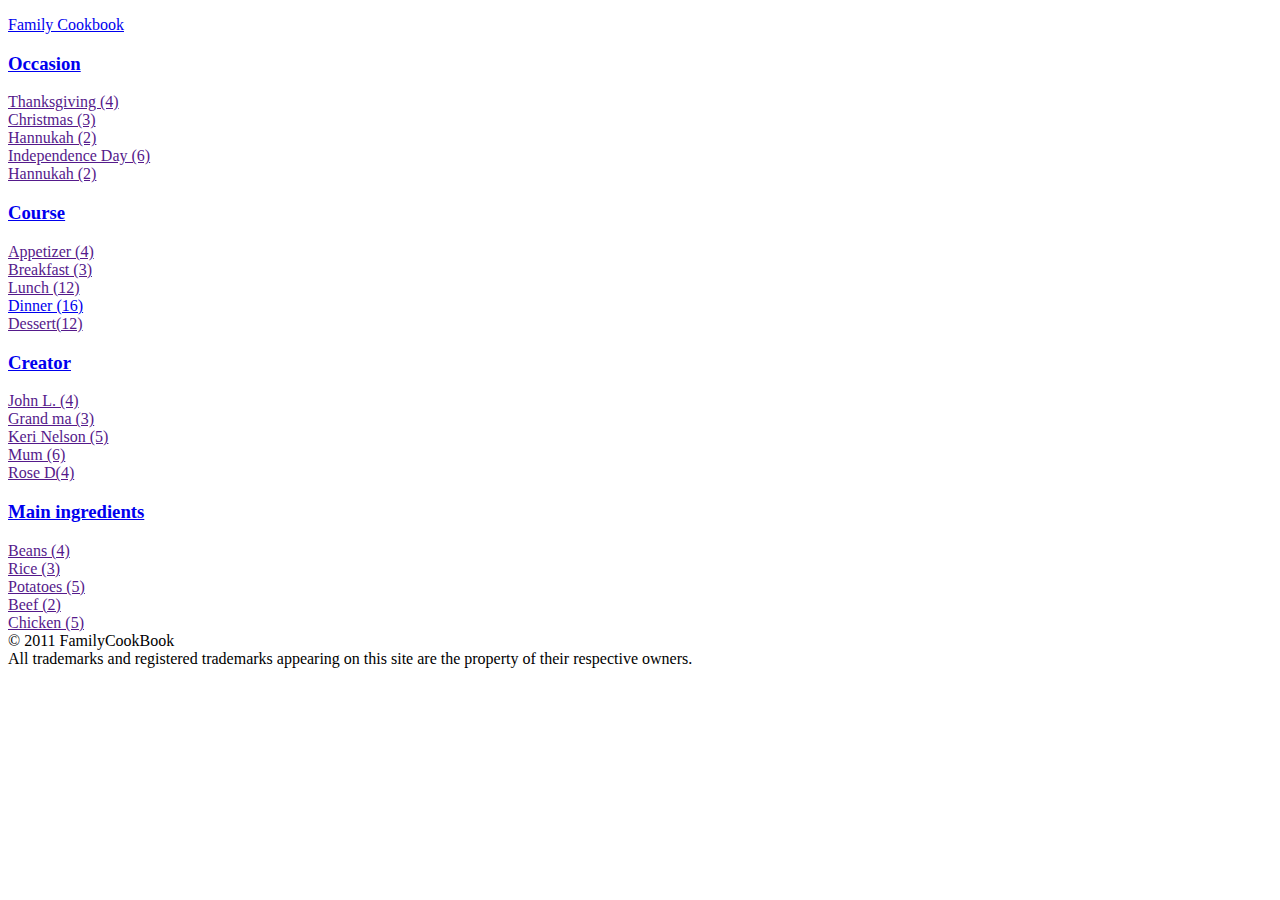
==== browse-recipes.html @ 4e1d695a "FamilyCookBook push" ====
<!DOCTYPE html>
<html>
  <head>
    <meta charset="utf-8" />
    <title>Family Cookbook - Browse recipes</title>
    <link rel="stylesheet" href="starbuzz2.css" />
    <link rel="stylesheet" href="css/ui-lightness/jquery-ui-1.8.16.custom.css">
	<script src="jquery.js"></script>
	<script src="development-bundle/ui/jquery.ui.core.js"></script>
	<script src="development-bundle/ui/jquery.ui.widget.js"></script>
	<script src="development-bundle/ui/jquery.ui.accordion.js"></script>
	<script src="development-bundle/ui/jquery.ui.dialog.js"></script>
	<script>
	$(function() {
			$( "#accordion" ).accordion({
			autoHeight: false,
			navigation: true,
			animated: 'easeslide' 

			});
	});
	
	function addDinner() {
	 
		$("#sidebar").html("<img src='roast.jpg' width = '50%' height = '75%'/> <p> Roast dinner </p>");
	}
	</script>
  </head> 

  <body>
   <div id="allcontent">
    <div id="header">
	<p id="family"><a href = "home.html">Family Cookbook </a></p>
    </div>

    <div id="main">
     <div id="accordion">
	<h3><a href="#">Occasion</a></h3>
	<div>
	<li><a href= "">Thanksgiving (4)</a></li>
	<li><a href= "">Christmas (3)</a></li>
	<li><a href= "">Hannukah (2)</a></li>
	<li><a href= "">Independence Day (6)</a></li>
	<li><a href= "">Hannukah (2)</a></li>
	</div>
	<h3><a href="#">Course</a></h3>
	<div>
	<li><a href= "">Appetizer (4)</a></li>
	<li><a href= "">Breakfast (3)</a></li>
	<li><a href= "">Lunch (12)</a></li>
	<li><a href= "#" onClick= "addDinner()">Dinner (16)</a></li>
	<li><a href= "">Dessert(12)</a></li>
	</div>
	<h3><a href="#">Creator</a></h3>
	<div>
	
	<li><a href= "">John L. (4)</a></li>
	<li><a href= "">Grand ma (3)</a></li>
	<li><a href= "">Keri Nelson (5)</a></li>
	<li><a href= "">Mum (6)</a></li>
	<li><a href= "">Rose D(4)</a></li>
	</div>
	<h3><a href="#">Main ingredients</a></h3>
	<div>
	<li><a href= "">Beans (4)</a></li>
	<li><a href= ""> Rice (3)</a></li>
	<li><a href= "">Potatoes (5)</a></li>
	<li><a href= "">Beef (2)</a></li>
	<li><a href= "">Chicken (5)</a></li>
	</div>
</div>

    </div>

    <div id="sidebar">
  
    </div>

    <div id="footer">
      &copy; 2011 FamilyCookBook
      <br />
      All trademarks and registered trademarks appearing on 
      this site are the property of their respective owners.
    </div>
   </div>
  </body>
</html>
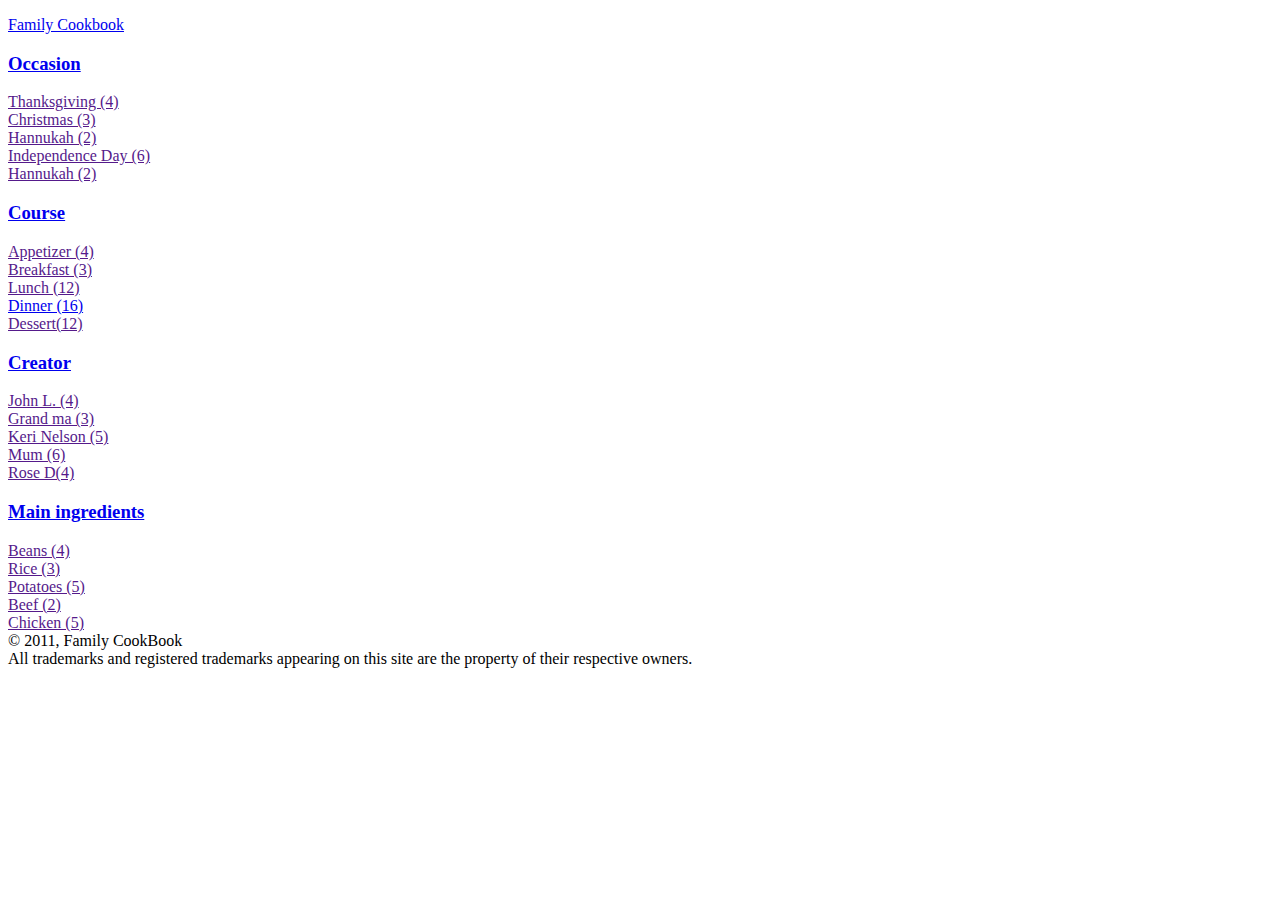
==== commit 3d31840b: "Adding new css files." ====
--- a/browse-recipes.html
+++ b/browse-recipes.html
@@ -3,7 +3,8 @@
   <head>
     <meta charset="utf-8" />
     <title>Family Cookbook - Browse recipes</title>
-    <link rel="stylesheet" href="starbuzz2.css" />
+    <link rel="stylesheet" type="text/css" href="Template.css" />
+    <link rel="stylesheet" type="text/css" href="browse_recipe.css" />
     <link rel="stylesheet" href="css/ui-lightness/jquery-ui-1.8.16.custom.css">
 	<script src="jquery.js"></script>
 	<script src="development-bundle/ui/jquery.ui.core.js"></script>
@@ -28,6 +29,7 @@
   </head> 
 
   <body>
+  <div id="wrap">
    <div id="allcontent">
     <div id="header">
 	<p id="family"><a href = "home.html">Family Cookbook </a></p>
@@ -70,18 +72,23 @@
 	</div>
 </div>
 
+   
+
     </div>
-
-    <div id="sidebar">
+    
+<div id="sidebar">
   
     </div>
+ 
 
-    <div id="footer">
-      &copy; 2011 FamilyCookBook
+   
+   </div>
+   </div>
+<div id="footer">
+      &copy; 2011, Family CookBook
       <br />
       All trademarks and registered trademarks appearing on 
       this site are the property of their respective owners.
     </div>
-   </div>
   </body>
 </html>
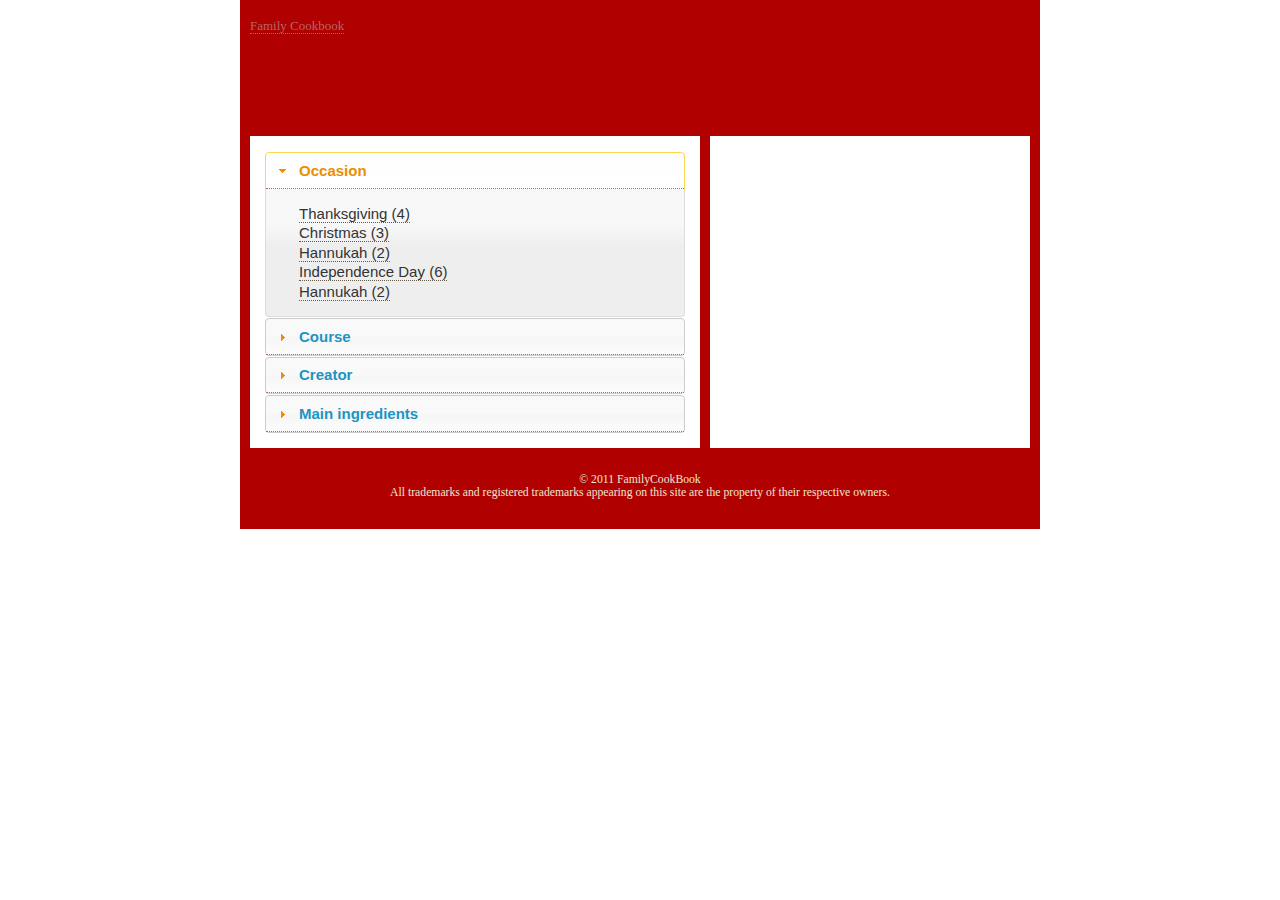
==== commit 6e795c3e: "Browse and view pages edited" ====
--- a/browse-recipes.html
+++ b/browse-recipes.html
@@ -3,14 +3,13 @@
   <head>
     <meta charset="utf-8" />
     <title>Family Cookbook - Browse recipes</title>
-    <link rel="stylesheet" type="text/css" href="Template.css" />
-    <link rel="stylesheet" type="text/css" href="browse_recipe.css" />
+    <link rel="stylesheet" href="css/starbuzz2.css" />
     <link rel="stylesheet" href="css/ui-lightness/jquery-ui-1.8.16.custom.css">
-	<script src="jquery.js"></script>
-	<script src="development-bundle/ui/jquery.ui.core.js"></script>
-	<script src="development-bundle/ui/jquery.ui.widget.js"></script>
-	<script src="development-bundle/ui/jquery.ui.accordion.js"></script>
-	<script src="development-bundle/ui/jquery.ui.dialog.js"></script>
+	<script src="js/jquery.js"></script>
+	<script src="ui/jquery.ui.core.js"></script>
+	<script src="ui/jquery.ui.widget.js"></script>
+	<script src="ui/jquery.ui.accordion.js"></script>
+	<script src="ui/jquery.ui.dialog.js"></script>
 	<script>
 	$(function() {
 			$( "#accordion" ).accordion({
@@ -23,13 +22,12 @@
 	
 	function addDinner() {
 	 
-		$("#sidebar").html("<img src='roast.jpg' width = '50%' height = '75%'/> <p> Roast dinner </p>");
+		$("#sidebar").html("<img src='img/roast.jpg' width = '50%' height = '75%'/> <p> Roast dinner </p>");
 	}
 	</script>
   </head> 
 
   <body>
-  <div id="wrap">
    <div id="allcontent">
     <div id="header">
 	<p id="family"><a href = "home.html">Family Cookbook </a></p>
@@ -72,23 +70,18 @@
 	</div>
 </div>
 
-   
+    </div>
 
-    </div>
-    
-<div id="sidebar">
+    <div id="sidebar">
   
     </div>
- 
 
-   
-   </div>
-   </div>
-<div id="footer">
-      &copy; 2011, Family CookBook
+    <div id="footer">
+      &copy; 2011 FamilyCookBook
       <br />
       All trademarks and registered trademarks appearing on 
       this site are the property of their respective owners.
     </div>
+   </div>
   </body>
 </html>
--- a/css/starbuzz2.css
+++ b/css/starbuzz2.css
@@ -0,0 +1,63 @@
+body {
+    background-color: white;
+    font-family: Georgia,"Times New Roman",Times,serif;
+    font-size: small;
+    margin: 0;
+}
+#header {
+    color: #EFE5D0;
+    height: 108px;
+    margin: 10px;
+}
+#main {
+    background: none repeat scroll 0 0 white;
+    float: left;
+    font-size: 105%;
+    margin: 0 10px 10px;
+    padding: 15px;
+    width: 420px;
+}
+#sidebar {
+    background: none repeat scroll 0 0 white;
+    font-size: 105%;
+    margin: 0 10px 10px 470px;
+    padding: 15px;
+    height: 282px;
+}
+#footer {
+    clear: left;
+    color: #EFE5D0;
+    font-size: 90%;
+    margin: 10px;
+    padding: 15px;
+    text-align: center;
+}
+h1 {
+    color: #954B4B;
+    font-size: 120%;
+}
+.slogan {
+    color: #954B4B;
+}
+.beanheading {
+    line-height: 1.8em;
+    text-align: center;
+}
+a:link {
+    border-bottom: thin dotted #B76666;
+    color: #B76666;
+    text-decoration: none;
+}
+a:visited {
+    border-bottom: thin dotted #675C47;
+    color: #675C47;
+    text-decoration: none;
+}
+#allcontent {
+    background-color: #B00000;
+    margin-left: auto;
+    margin-right: auto;
+    padding-bottom: 5px;
+    padding-top: 5px;
+    width: 800px;
+}
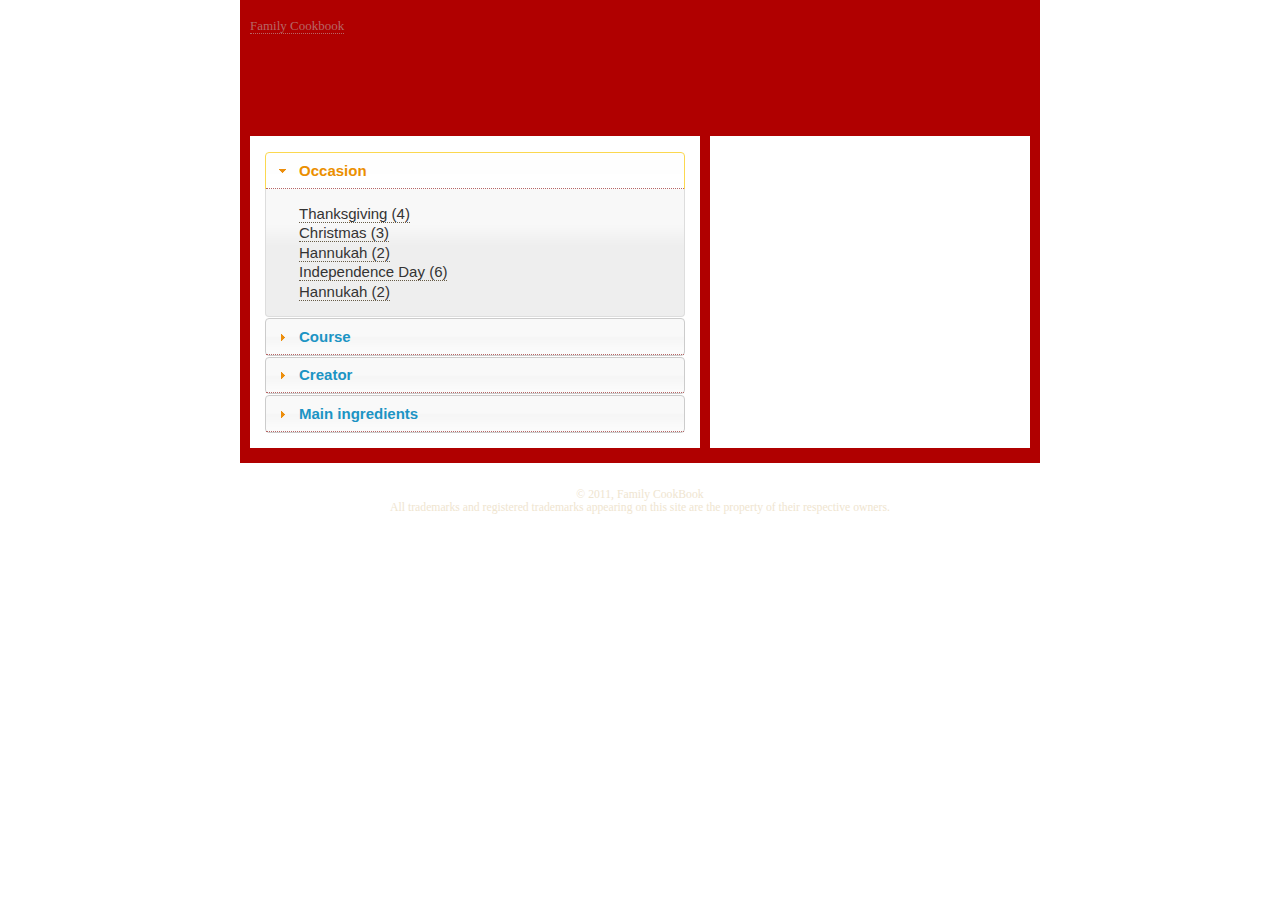
==== commit 91e822df: "Merge branch 'master' of https://github.com/thangn/Family-CookBook Fixed conflicts Conflicts: 	brows" ====
--- a/browse-recipes.html
+++ b/browse-recipes.html
@@ -4,6 +4,8 @@
     <meta charset="utf-8" />
     <title>Family Cookbook - Browse recipes</title>
     <link rel="stylesheet" href="css/starbuzz2.css" />
+    <link rel="stylesheet" type="text/css" href="Template.css" />
+    <link rel="stylesheet" type="text/css" href="browse_recipe.css" />
     <link rel="stylesheet" href="css/ui-lightness/jquery-ui-1.8.16.custom.css">
 	<script src="js/jquery.js"></script>
 	<script src="ui/jquery.ui.core.js"></script>
@@ -28,6 +30,7 @@
   </head> 
 
   <body>
+  <div id="wrap">
    <div id="allcontent">
     <div id="header">
 	<p id="family"><a href = "home.html">Family Cookbook </a></p>
@@ -70,18 +73,23 @@
 	</div>
 </div>
 
+   
+
     </div>
-
-    <div id="sidebar">
+    
+<div id="sidebar">
   
     </div>
+ 
 
-    <div id="footer">
-      &copy; 2011 FamilyCookBook
+   
+   </div>
+   </div>
+<div id="footer">
+      &copy; 2011, Family CookBook
       <br />
       All trademarks and registered trademarks appearing on 
       this site are the property of their respective owners.
     </div>
-   </div>
   </body>
 </html>
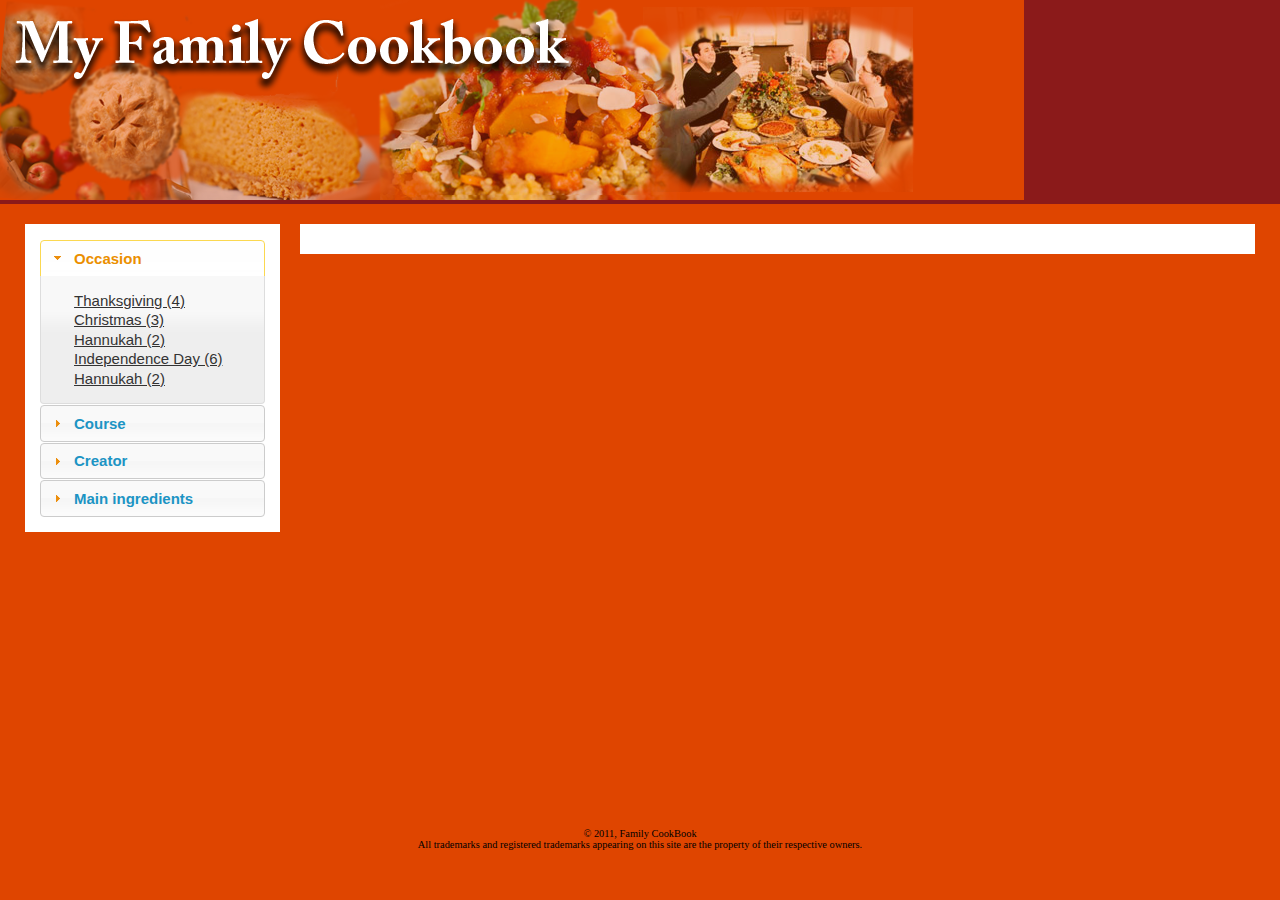
==== commit a47d1c82: "Integrated new templates from Thang and fixed some changes with javascript from templates`" ====
--- a/browse-recipes.html
+++ b/browse-recipes.html
@@ -3,9 +3,8 @@
   <head>
     <meta charset="utf-8" />
     <title>Family Cookbook - Browse recipes</title>
-    <link rel="stylesheet" href="css/starbuzz2.css" />
-    <link rel="stylesheet" type="text/css" href="Template.css" />
-    <link rel="stylesheet" type="text/css" href="browse_recipe.css" />
+    <link rel="stylesheet" type="text/css" href="css/Template.css" />
+    <link rel="stylesheet" type="text/css" href="css/browse-recipe.css" />
     <link rel="stylesheet" href="css/ui-lightness/jquery-ui-1.8.16.custom.css">
 	<script src="js/jquery.js"></script>
 	<script src="ui/jquery.ui.core.js"></script>
@@ -33,7 +32,9 @@
   <div id="wrap">
    <div id="allcontent">
     <div id="header">
-	<p id="family"><a href = "home.html">Family Cookbook </a></p>
+	<a href="home.html">
+		<img src="img/banner.png" alt="My Family Cookbook Banner" width="1024" height="200" />
+	</a>
     </div>
 
     <div id="main">
--- a/css/Template.css
+++ b/css/Template.css
@@ -0,0 +1,32 @@
+* {margin:0;padding:0;}
+html{
+	height: 100%;
+}
+
+body {
+	height: 100%;
+    background-color: #DF4500;
+    font-family: Georgia,"Times New Roman",Times,serif;
+    font-size: small;
+}
+#header {
+    height: auto;
+    color: #EFE5D0;
+    background-color: #8B1A1A;
+}
+#family {
+    font-size: 200%;
+}
+#allcontent {
+    background-color: #DF4500;
+}
+#wrap {
+	min-height: 92%;
+}
+	
+#footer {
+	position: relative;
+	clear:both;
+    font-size: 80%;
+    text-align: center;
+}
--- a/css/browse-recipe.css
+++ b/css/browse-recipe.css
@@ -0,0 +1,18 @@
+#main {
+    background: none repeat scroll 0 0 white;
+    float: left;
+    font-size: 105%;
+    margin: 20px 25px 20px;
+    padding: 15px;
+    width: 225px;
+}
+
+#sidebar {
+    background: none repeat scroll 0 0 white;
+    font-size: 105%;
+    /*margin: top, right, bottom, left*/
+    margin: 20px 25px 20px 300px;
+    padding: 15px;
+    height: auto;
+    width: auto;
+}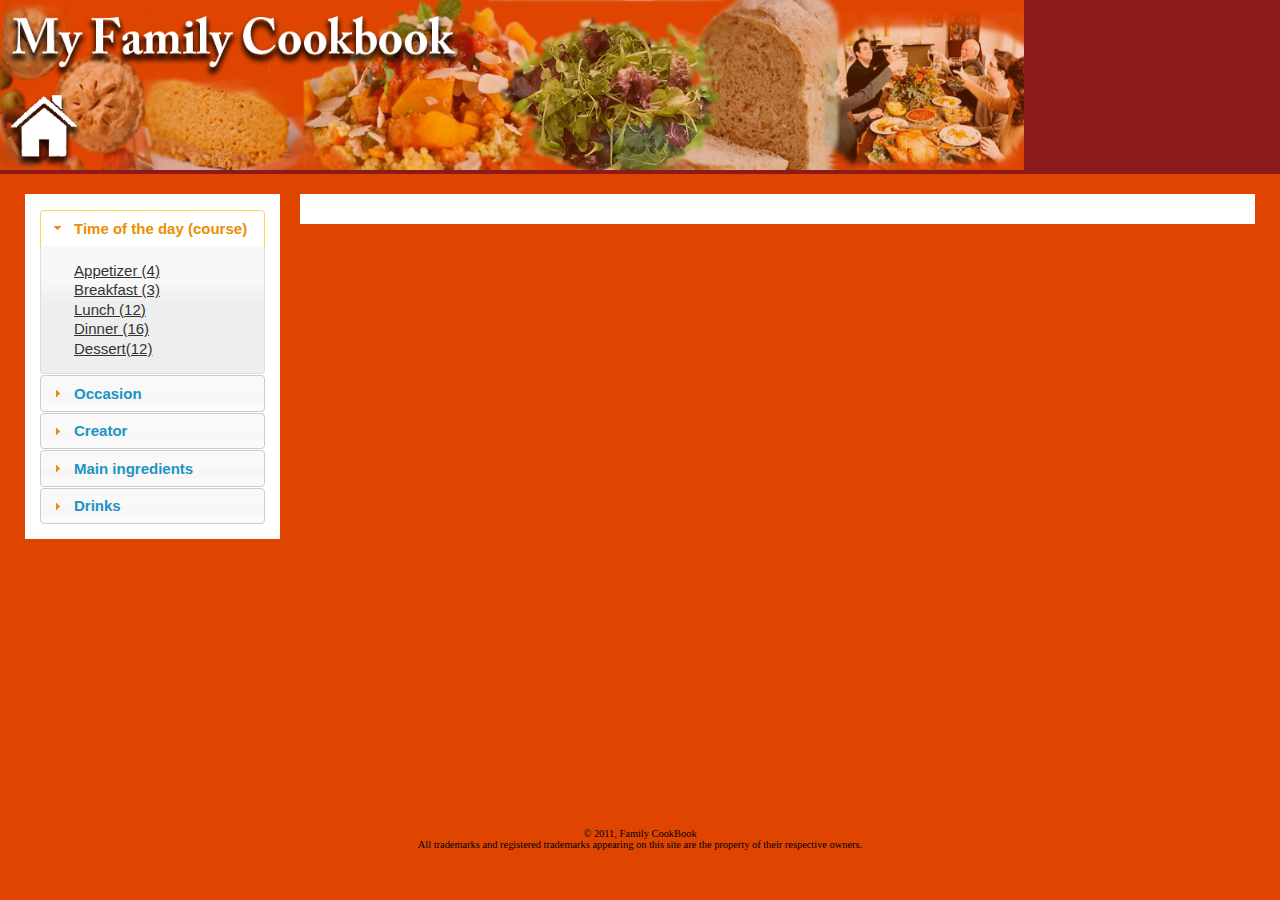
==== commit de31bed7: "Javascript fixes added" ====
--- a/browse-recipes.html
+++ b/browse-recipes.html
@@ -14,16 +14,19 @@
 	<script>
 	$(function() {
 			$( "#accordion" ).accordion({
-			autoHeight: false,
+                        autoHeight: false,
 			navigation: true,
-			animated: 'easeslide' 
+			animated: 'easeslide',
 
 			});
 	});
 	
 	function addDinner() {
 	 
-		$("#sidebar").html("<img src='img/roast.jpg' width = '50%' height = '75%'/> <p> Roast dinner </p>");
+		$("#sidebar").html("<img src='img/roast.jpg' width = '20%' height = '25%'/> <p> Roast dinner </p>" +
+                                    "<img src='img/garlic-shrimp.jpg' width = '20%' height = '25%'/> <p> Roast dinner </p><br></br>" +
+                                    "<img src='img/chicken-peas.jpg' width = '20%' height = '25%'/> <p> Roast dinner </p><br></br>" +
+                                    "<img src='img/beef-stirfry.jpg' width = '20%' height = '25%'/> <p> Roast dinner </p>");
 	}
 	</script>
   </head> 
@@ -33,12 +36,20 @@
    <div id="allcontent">
     <div id="header">
 	<a href="home.html">
-		<img src="img/banner.png" alt="My Family Cookbook Banner" width="1024" height="200" />
+		<img src="img/banner1280.png" alt="My Family Cookbook Banner" width="1024" height="170" />
 	</a>
     </div>
 
     <div id="main">
      <div id="accordion">
+        <h3><a href="#">Time of the day (course)</a></h3>
+	<div>
+	<li><a href= "">Appetizer (4)</a></li>
+	<li><a href= "">Breakfast (3)</a></li>
+	<li><a href= "">Lunch (12)</a></li>
+	<li><a href= "#" onClick= "addDinner()">Dinner (16)</a></li>
+	<li><a href= "">Dessert(12)</a></li>
+	</div>
 	<h3><a href="#">Occasion</a></h3>
 	<div>
 	<li><a href= "">Thanksgiving (4)</a></li>
@@ -47,14 +58,7 @@
 	<li><a href= "">Independence Day (6)</a></li>
 	<li><a href= "">Hannukah (2)</a></li>
 	</div>
-	<h3><a href="#">Course</a></h3>
-	<div>
-	<li><a href= "">Appetizer (4)</a></li>
-	<li><a href= "">Breakfast (3)</a></li>
-	<li><a href= "">Lunch (12)</a></li>
-	<li><a href= "#" onClick= "addDinner()">Dinner (16)</a></li>
-	<li><a href= "">Dessert(12)</a></li>
-	</div>
+
 	<h3><a href="#">Creator</a></h3>
 	<div>
 	
@@ -71,6 +75,12 @@
 	<li><a href= "">Potatoes (5)</a></li>
 	<li><a href= "">Beef (2)</a></li>
 	<li><a href= "">Chicken (5)</a></li>
+	</div>
+        <h3><a href="#">Drinks</a></h3>
+	<div>
+	<li><a href= "">Fruit juices (4)</a></li>
+	<li><a href= "">Beers (3)</a></li>
+	<li><a href= "">Wines (2)</a></li>
 	</div>
 </div>
 
